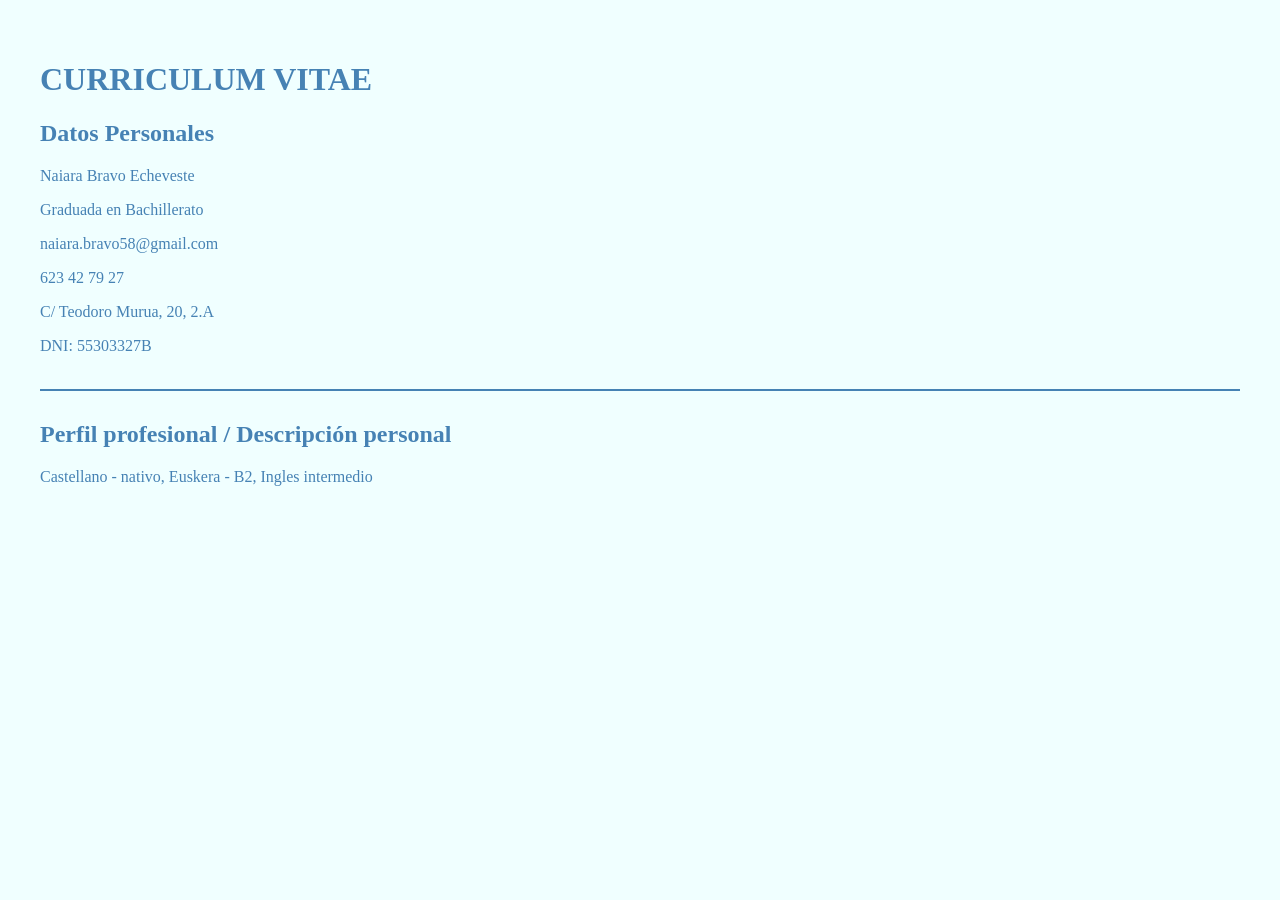
==== curriculum/curriculum.html @ c43fb756 "asdasd" ====
<!DOCTYPE html>
<html lang="es-ES">
<head>
    <meta charset="UTF-8">
    <title>Curriculum</title>
    <link rel="stylesheet" href="../style.css">
</head>
<body>
    <h1>CURRICULUM VITAE</h1>

    <h2>Datos Personales</h2>

    <p>Naiara Bravo Echeveste</p>
    <p>Graduada en Bachillerato</p>
    <p>naiara.bravo58@gmail.com</p>
    <p>623 42 79 27</p>
    <p>C/ Teodoro Murua, 20, 2.A</p>
    <p>DNI: 55303327B</p>

    <br><hr>

    <h2>Perfil profesional / Descripción personal</h2>
    <p>Castellano - nativo, Euskera - B2, Ingles intermedio</p>

</body>
</html>
---- style.css ----
body{
    background-color: azure;
    font-family: Century, serif;
    color: steelblue;
    text-align:justify;
    padding:40px;
    margin:0;
}
.enlace{
    font-weight: bold;
    color:dodgerblue;
    text-decoration: none;
}
.enlace:hover{
    text-decoration: underline;
    text-decoration-thickness: 3px;
}

hr{
    line-height:3px;
    border-color: steelblue;
    border-style:solid;
    text-align:center;
    margin:0 auto 30px auto;
}

li{
    list-style-type:none;
}
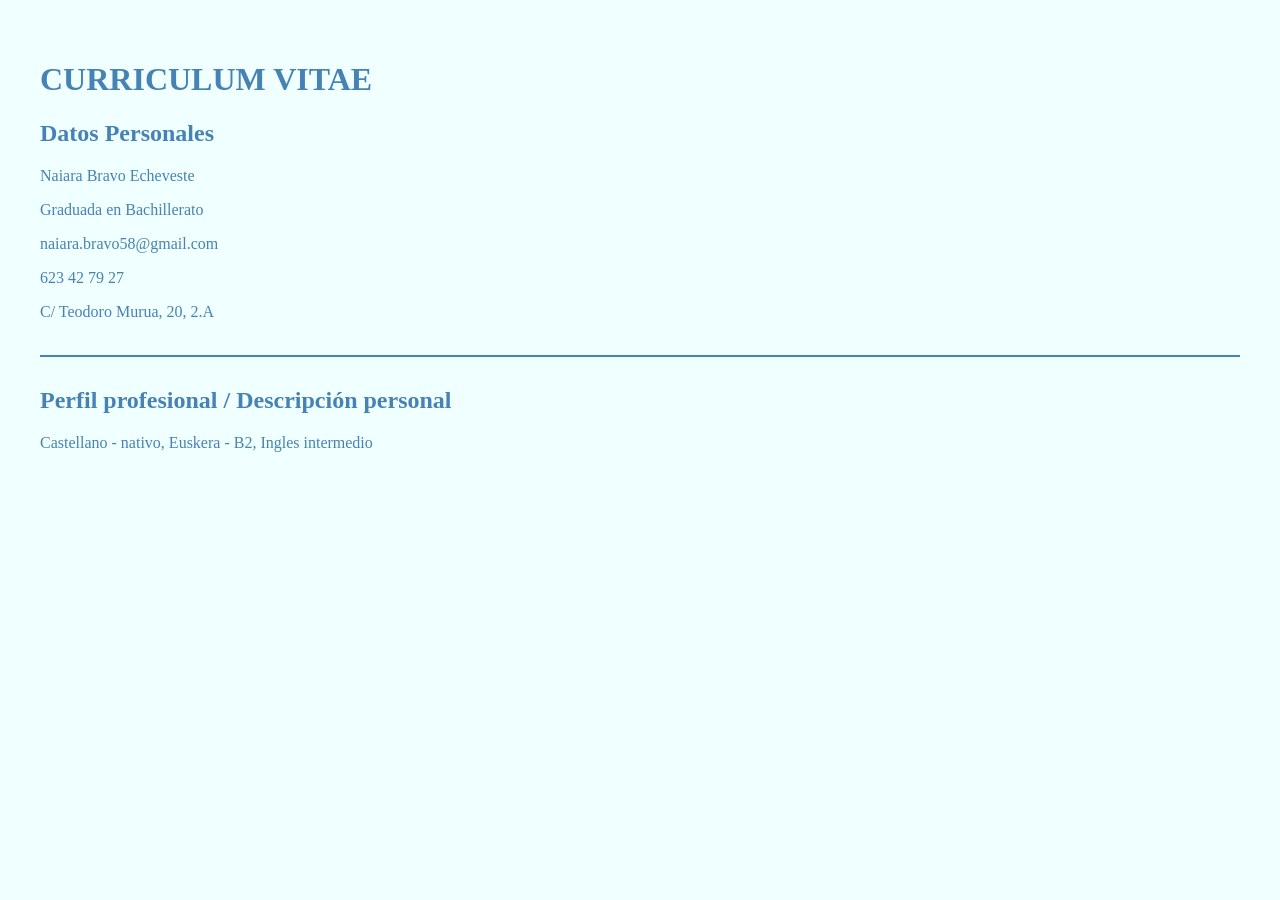
==== commit ed5f235c: "asdasd" ====
--- a/curriculum/curriculum.html
+++ b/curriculum/curriculum.html
@@ -15,7 +15,6 @@
     <p>naiara.bravo58@gmail.com</p>
     <p>623 42 79 27</p>
     <p>C/ Teodoro Murua, 20, 2.A</p>
-    <p>DNI: 55303327B</p>
 
     <br><hr>
 
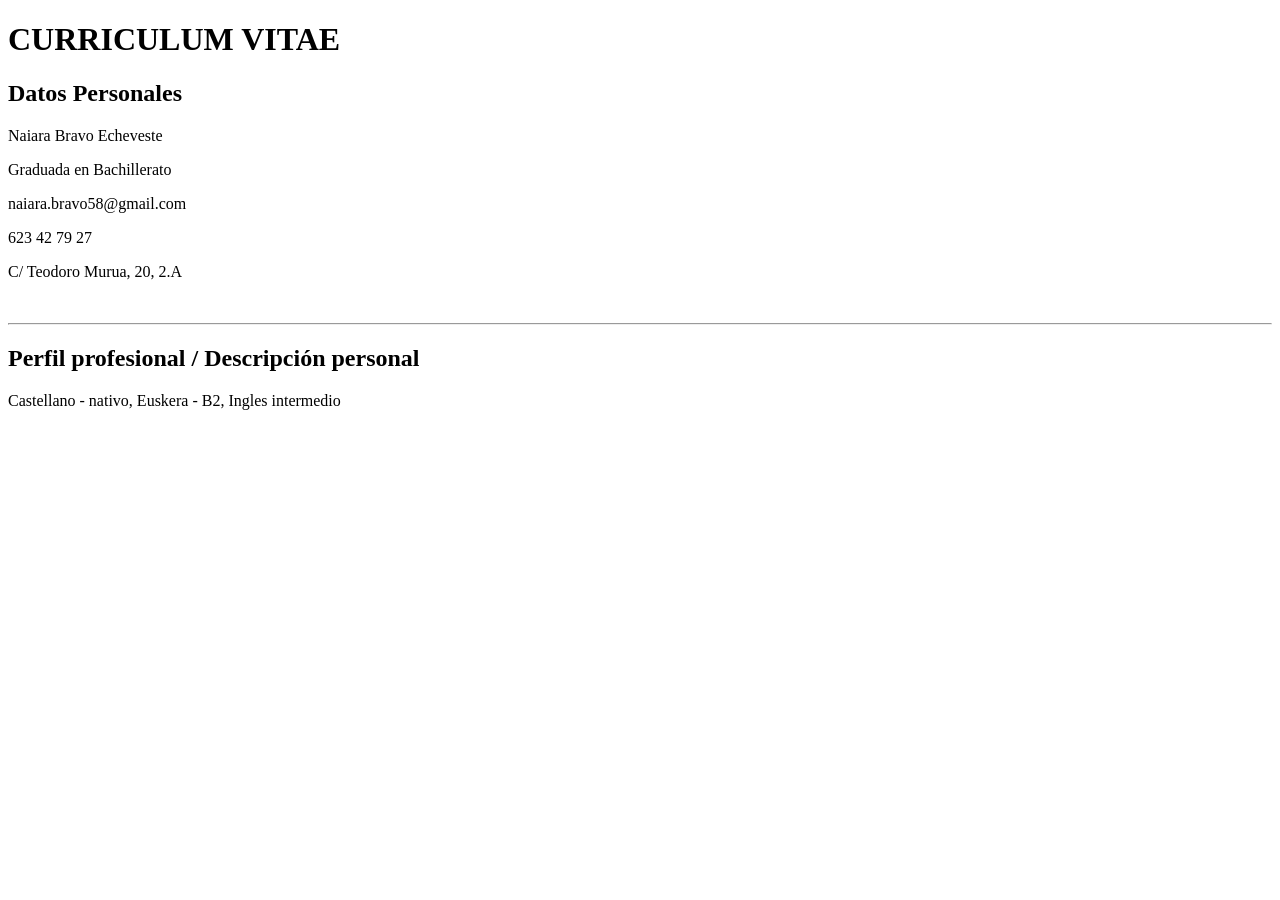
==== commit 2b4f42c4: "cambios" ====
--- a/curriculum/curriculum.html
+++ b/curriculum/curriculum.html
@@ -3,7 +3,6 @@
 <head>
     <meta charset="UTF-8">
     <title>Curriculum</title>
-    <link rel="stylesheet" href="../style.css">
 </head>
 <body>
     <h1>CURRICULUM VITAE</h1>
